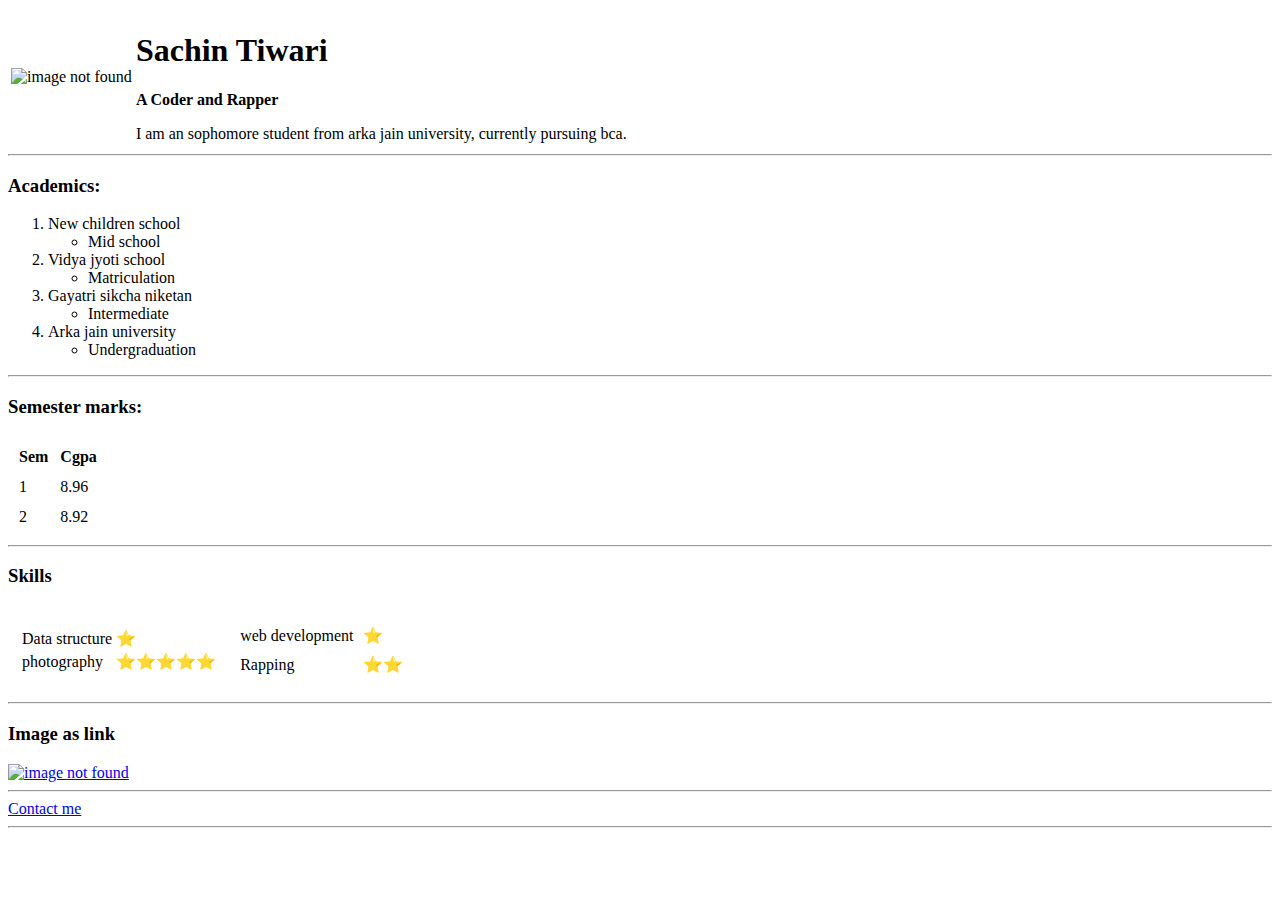
==== index.html @ 357681c0 "Added index.html" ====
<!DOCTYPE html>
<html lang="en">
    
<head>
    <meta charset="UTF-8">
    <meta http-equiv="X-UA-Compatible" content="IE=edge">
    <meta name="viewport" content="width=device-width, initial-scale=1.0">
    <meta name="description" content="A unit of rappers state themselves as ZAALIM UNITED are now killing it in the industry">
    <meta name="keywords" content="rapper,india">
    <meta name="robots" content="FOLLOW,INDEX">

    <!--this is how you insert external css file-->
    <link rel="stylesheet" href="\css\stylesheet.css">

    <!--this is how you insert external javascript file-->
    <script src=""></script>

<table>
    <thead>
        <tr>
            <td> 
                   <title>Sachin Tiwari</title>
    <img src="1664011560196_11zon-modified.png" style="width: 180px;height: 180;" alt="image not found">
</td>
            <td> 
        <h1><strong> Sachin Tiwari</strong></h1>
        <p1><strong> A Coder and Rapper</strong></p>
            <p2>I am an sophomore student from arka jain university, currently pursuing bca.</p2>
        </td>
        </tr>
    </thead>
</table>

</head>
<body>
  
        <hr>
        <h3>Academics:</h3>
            <ol >
                <li>New children school</li>
                    <ul>
                        <li>Mid school</li>
                    </ul>
                <li>Vidya jyoti school</li>
                    <ul><li>Matriculation</li></ul>
                <li>Gayatri sikcha niketan</li>
                <ul><li>Intermediate</li></ul>
                <li>Arka jain university</li>
                <ul><li>Undergraduation</li></ul>
            </ol>
               <hr>
            <h3>Semester marks:</h3>
            <table cellspacing="10px">
                <thead>
                    <tr>
                        <th>Sem</th>
                        <th>Cgpa</th>
                    </tr>
                </thead>
           <tbody>
            <tr>
                <td>1</td>
                <td>8.96</td>
            </tr>
            <tr>
                <td>2</td>
                <td>8.92</td>
            </tr>
           </tbody>
               <tfoot>
           
               </tfoot>
            </table>
            <!--skills-->
            <hr>
            <h3>Skills</h3>
            <table cellspacing="10px">
             <tr>
                
                <td>
                    <table>
                         <tr>
                  <td>Data structure</td>
                  <td>⭐</td>
                </tr>
                <tr>                  
                    <td>photography</td>
                  <td>⭐⭐⭐⭐⭐</td></tr>
                    </table>
                </td>

                <td>
                    <table cellspacing="8">
                                                          <tr>
                    <td>web development</td>
                    <td>⭐</td>
                    </tr>
                    <tr>
                    <td>Rapping</td>
                    <td>⭐⭐</td>
                </tr>
                </td>
             </tr>
                    </table>

                </table>
                <hr>
                <h3>Image as link</h3>
        
                <a href="https://www.w3schools.com/html/html_links.asp" target="_blank"><img src="https://th.bing.com/th/id/OIP.uGnvhtm5z7Cg5VJhYbLMHgHaG3?w=194&h=180&c=7&r=0&o=5&dpr=1.1&pid=1.7 " style="width: 42px;height:42px;"alt="image not found"></a>
            <hr>
        <a href="contactme.html" target="_blank" title="goto contact details">Contact me</a>
        <hr>
    


</body>
</html>
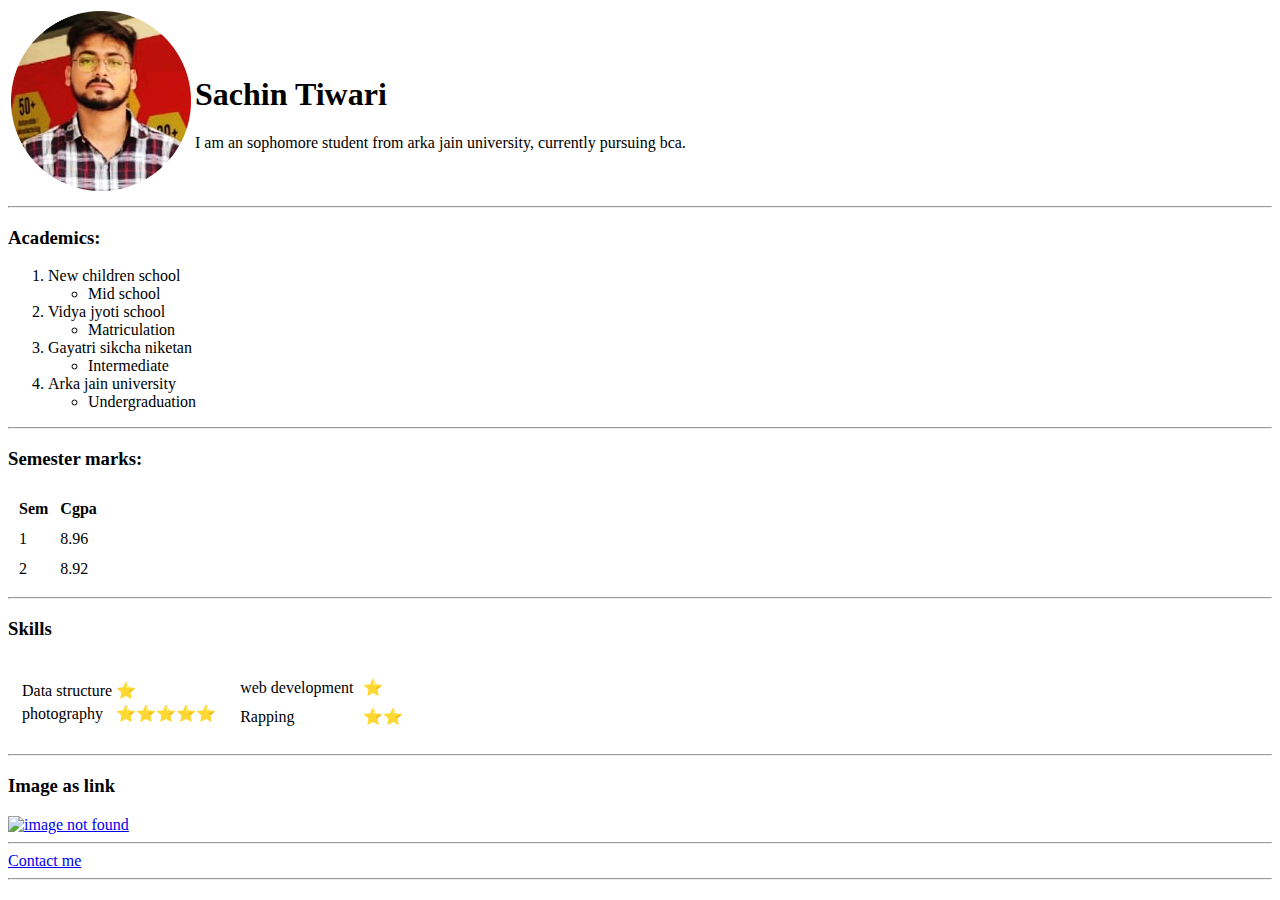
==== commit a998cbfc: "added index.html" ====
--- a/index.html
+++ b/index.html
@@ -24,7 +24,6 @@
 </td>
             <td> 
         <h1><strong> Sachin Tiwari</strong></h1>
-        <p1><strong> A Coder and Rapper</strong></p>
             <p2>I am an sophomore student from arka jain university, currently pursuing bca.</p2>
         </td>
         </tr>
